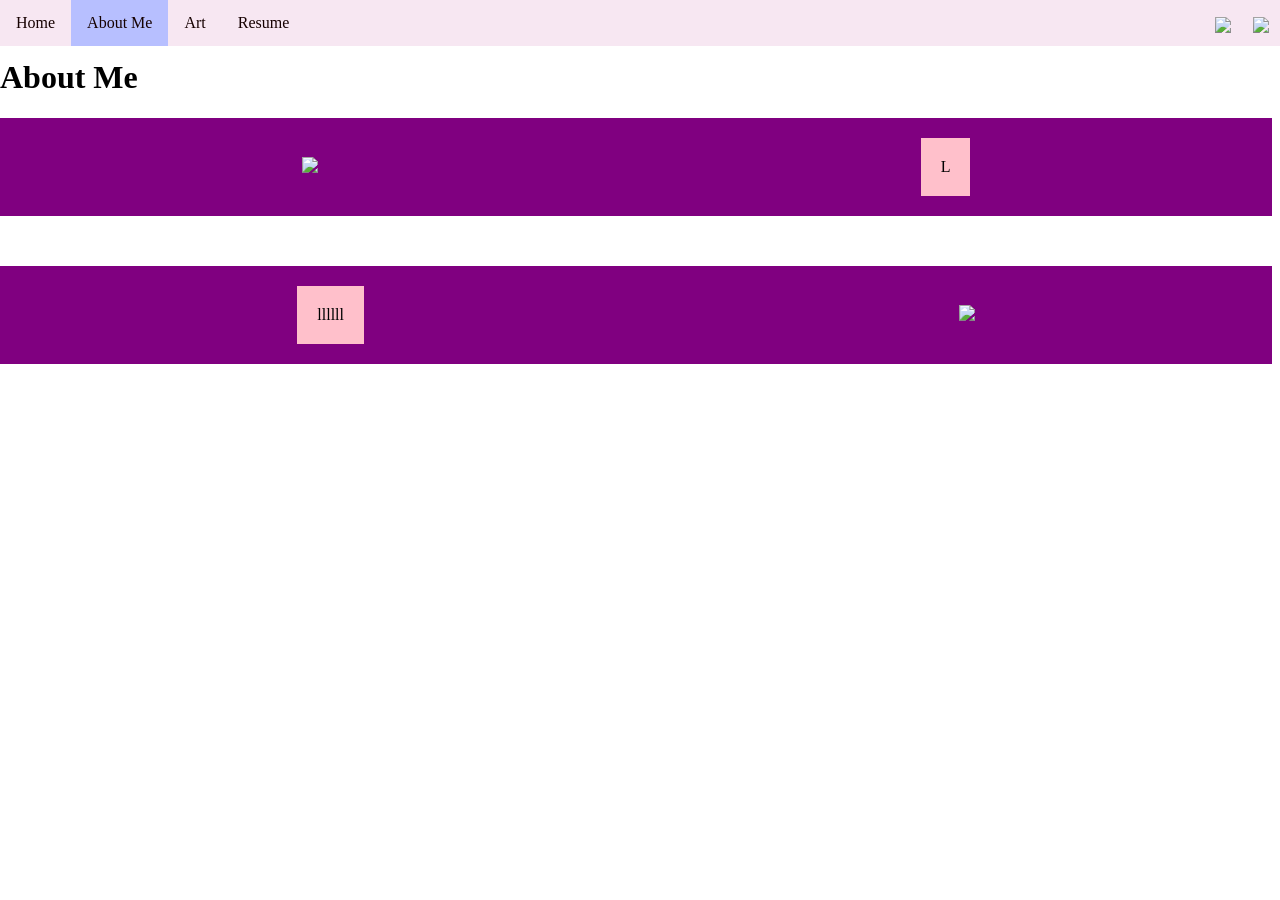
==== aboutme.html @ 1fb81b71 "YAYAYAYAY" ====
<!DOCTYPE html>
<html>
  <head>
    <meta charset="utf-8" />
    <title>Final Project - About Me</title>
    <link href="style.css" rel="stylesheet" type="text/css" />
    <style>
      /* Styling Only Related To THIS Page */
      .parent-flex {
        display: flex;
        background-color: purple;
        align-items: center;
        justify-content: space-around;
        margin-bottom: 50px;
      }

      .parent-flex img {
        width: 150px;
        padding: 20px;
      }
      .child-flex p {
        background-color: pink;
        padding: 20px;
        margin: 20px;
      }
    </style>
  </head>
  <body>
    <!-- ⬆⬆⬆⬆ Nav Bar -->
    <ul>
      <li><a href="index.html">Home</a></li>
      <li><a class="active" href="aboutme.html">About Me</a></li>
      <li><a href="art.html">Art</a></li>
      <li><a href="resume.html">Resume</a></li>
      <li style="float: right">
        <a target="_blank" href=""
          ><img
            src="https://www.getfocused.no/wp-content/uploads/2022/09/White-YouTube-Logo-Transparent.png"
            style="width: 25px; margin: -5px"
        /></a>
      </li>
      <li style="float: right">
        <a target="_blank" href=""
          ><img
            src="https://img.icons8.com/win10/512/FFFFFF/instagram-new.png"
            style="width: 25px; margin: -5px"
        /></a>
      </li>
    </ul>

    <!-- ⬇⬇⬇⬇⬇⬇ Main Page Content -->
    <h1>About Me</h1>
    <div class="parent-flex">
      <div class="child-flex">
        <img
          src="images/HeartIcons.jpeg"
        />
      </div>
      <div class="child-flex">
        <p>
          L
        </p>
      </div>
    </div>
    <div class="parent-flex">
      <div class="child-flex">
        <p>
          llllll
        </p>
      </div>
      <div class="child-flex">
        <img
          src="images/VibeyTunes.png"
        />
      </div>
    </div>
  </body>
</html>
---- style.css ----
/* Styling Only Related To ALL Pages */

body {
  padding-top: 30px;
  margin-left: 0px;
}
/* ⬆⬆⬆⬆ Nav Bar Styling 
~~~~~ Taken From: 
https://www.w3schools.com/css/css_navbar_horizontal.asp */
ul {
  list-style-type: none;
  margin: 0;
  padding: 0;
  overflow: hidden;
  background-color: #f7e7f2;
  position: fixed;
  top: 0;
  width: 100%;
  z-index: 999;
}

li {
  float: left;
}

li a {
  display: block;
  color: rgb(22, 1, 1);
  text-align: center;
  padding: 14px 16px;
  text-decoration: none;
}

li a:hover:not(.active) {
  background-color: rgb(199, 241, 194);
}

.active {
  background-color: rgb(183, 191, 255);
}

h1 {
  width: 100%;
}
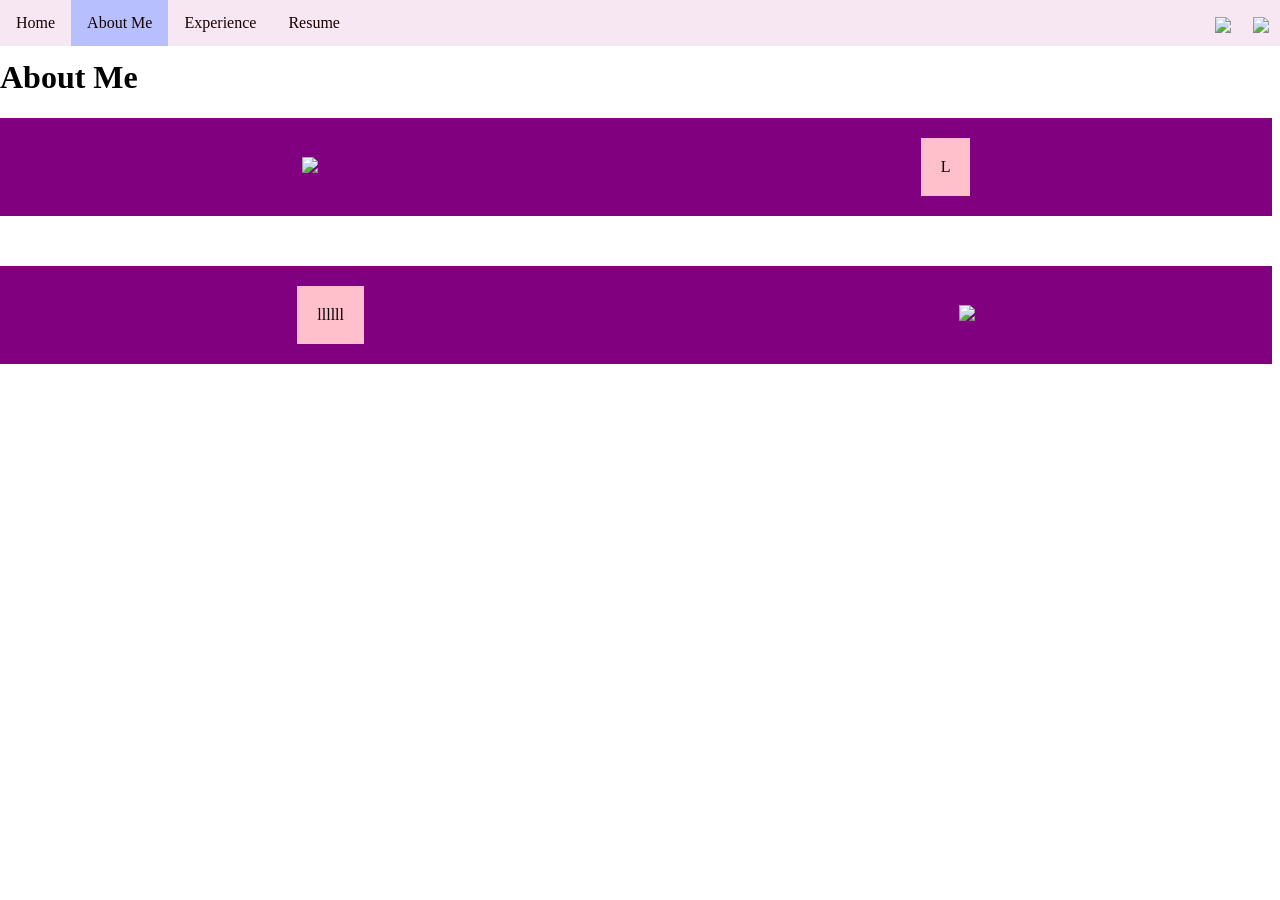
==== commit cd8d852b: "YAYAYAYAYAYAYAAY I DID SO MUCH" ====
--- a/aboutme.html
+++ b/aboutme.html
@@ -30,7 +30,7 @@
     <ul>
       <li><a href="index.html">Home</a></li>
       <li><a class="active" href="aboutme.html">About Me</a></li>
-      <li><a href="art.html">Art</a></li>
+      <li><a href="art.html">Experience</a></li>
       <li><a href="resume.html">Resume</a></li>
       <li style="float: right">
         <a target="_blank" href=""
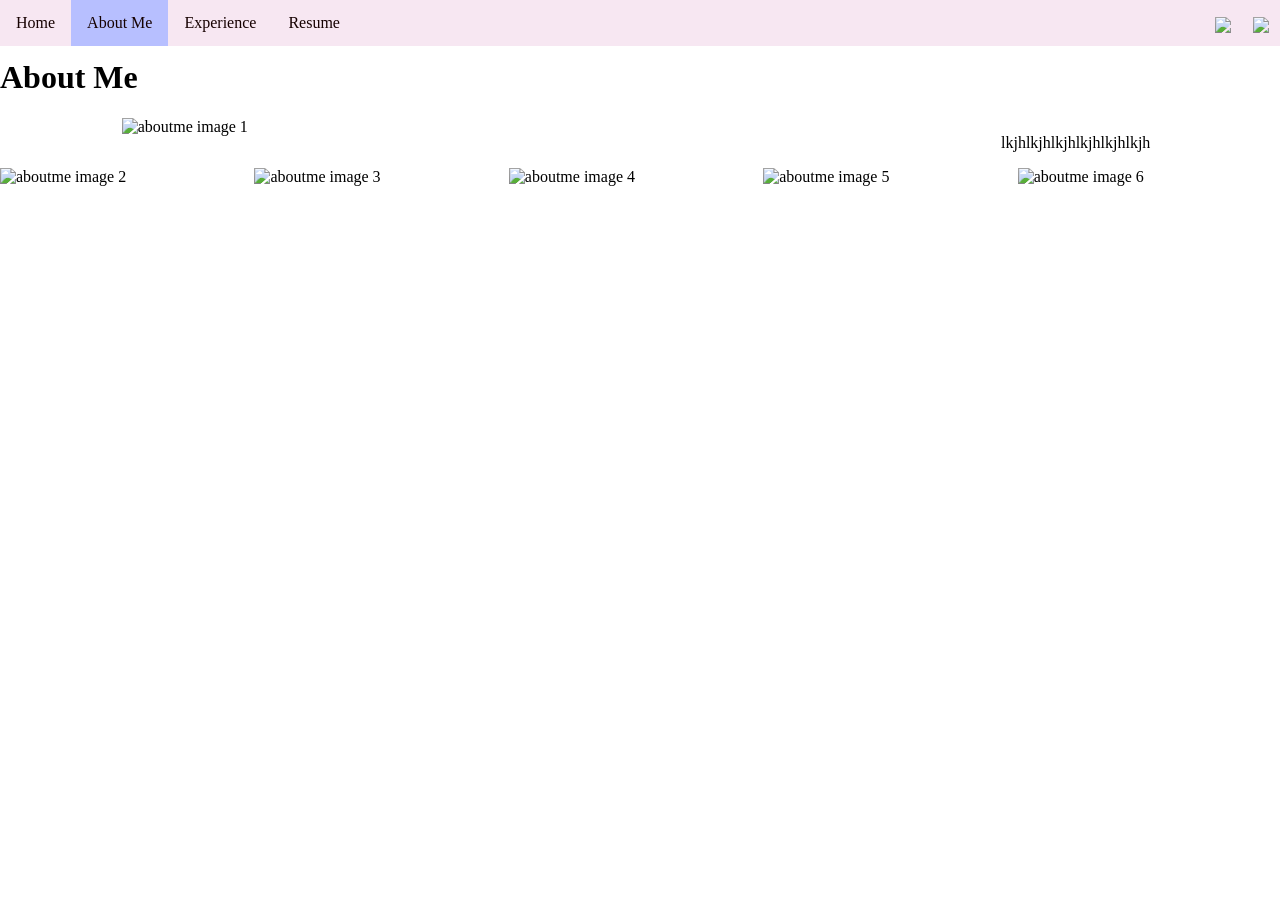
==== commit 23128d6c: "YAYAAYYAYYAYAY" ====
--- a/aboutme.html
+++ b/aboutme.html
@@ -6,23 +6,16 @@
     <link href="style.css" rel="stylesheet" type="text/css" />
     <style>
       /* Styling Only Related To THIS Page */
-      .parent-flex {
-        display: flex;
-        background-color: purple;
-        align-items: center;
-        justify-content: space-around;
-        margin-bottom: 50px;
-      }
+     .contain{
+      display:flex;
+      justify-content: space-around;
 
-      .parent-flex img {
-        width: 150px;
-        padding: 20px;
-      }
-      .child-flex p {
-        background-color: pink;
-        padding: 20px;
-        margin: 20px;
-      }
+     }
+
+     .photos img{
+      width:300px
+
+     }
     </style>
   </head>
   <body>
@@ -50,29 +43,16 @@
 
     <!-- ⬇⬇⬇⬇⬇⬇ Main Page Content -->
     <h1>About Me</h1>
-    <div class="parent-flex">
-      <div class="child-flex">
-        <img
-          src="images/HeartIcons.jpeg"
-        />
+    <div class="contain">
+      <img src= "images/HeartIcons.jpeg" alt="aboutme image 1" width="50%"/>
+      <p>lkjhlkjhlkjhlkjhlkjhlkjh</p>
+     </div>
+     <div class="contain photos">
+        <img src="images/VibeyTunes.png" alt="aboutme image 2" />
+        <img src="images/HeartIcons.jpeg" alt="aboutme image 3" />
+        <img src="images/VibeyTunes.png" alt="aboutme image 4" />
+        <img src="images/HeartIcons.jpeg" alt="aboutme image 5" />
+        <img src="images/VibeyTunes.png" alt="aboutme image 6" />
       </div>
-      <div class="child-flex">
-        <p>
-          L
-        </p>
-      </div>
-    </div>
-    <div class="parent-flex">
-      <div class="child-flex">
-        <p>
-          llllll
-        </p>
-      </div>
-      <div class="child-flex">
-        <img
-          src="images/VibeyTunes.png"
-        />
-      </div>
-    </div>
   </body>
 </html>
--- a/style.css
+++ b/style.css
@@ -42,3 +42,4 @@
 h1 {
   width: 100%;
 }
+
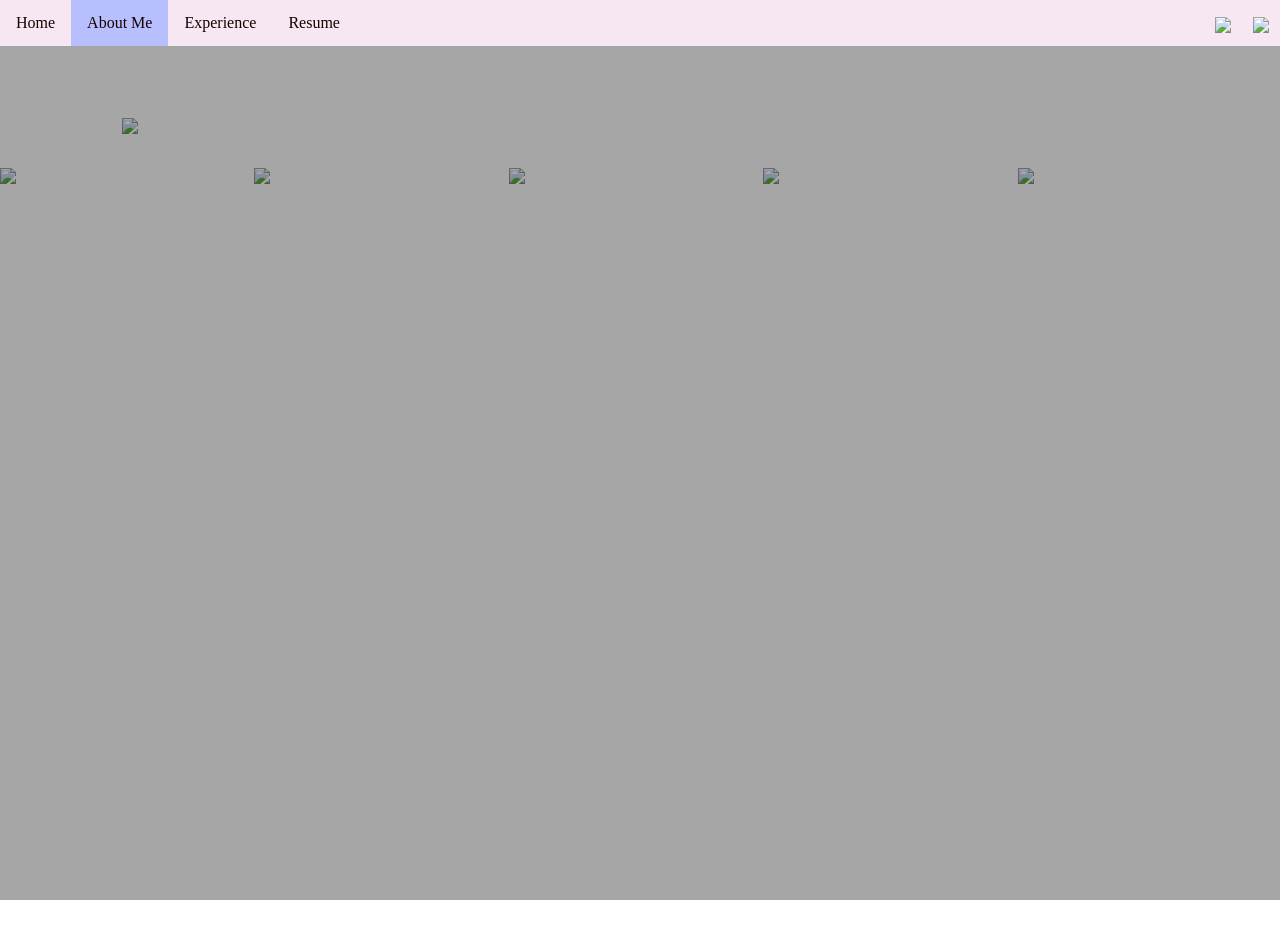
==== commit 3809cefc: "YAYAYAYAYAYAYAYAYAYAY" ====
--- a/aboutme.html
+++ b/aboutme.html
@@ -11,7 +11,14 @@
       justify-content: space-around;
 
      }
-
+body {
+        background-image: url("https://encrypted-tbn0.gstatic.com/images?q=tbn:ANd9GcS2CzjxNsIJnUKmogfFOdeRcrNwavwd-l8QTg&s");
+        background-size: cover;
+        background-position: center;
+        background-repeat: no-repeat;
+        background-attachment: fixed;
+        color: #fff;
+      }
      .photos img{
       width:300px
 
--- a/style.css
+++ b/style.css
@@ -3,7 +3,31 @@
 body {
   padding-top: 30px;
   margin-left: 0px;
+  min-height: 100vh;
+  background-image: url("images/HeartIcons.jpeg");
+  background-size: cover;
+  background-position: center;
+  background-repeat: no-repeat;
+  background-attachment: fixed;
+  color: #fff;
 }
+
+body::before {
+  content: "";
+  position: fixed;
+  inset: 0;
+  background: rgba(0, 0, 0, 0.35);
+  pointer-events: none;
+  z-index: 0;
+}
+
+.page-hero {
+  position: relative;
+  z-index: 1;
+  text-align: center;
+  padding-top: 140px;
+}
+
 /* ⬆⬆⬆⬆ Nav Bar Styling 
 ~~~~~ Taken From: 
 https://www.w3schools.com/css/css_navbar_horizontal.asp */
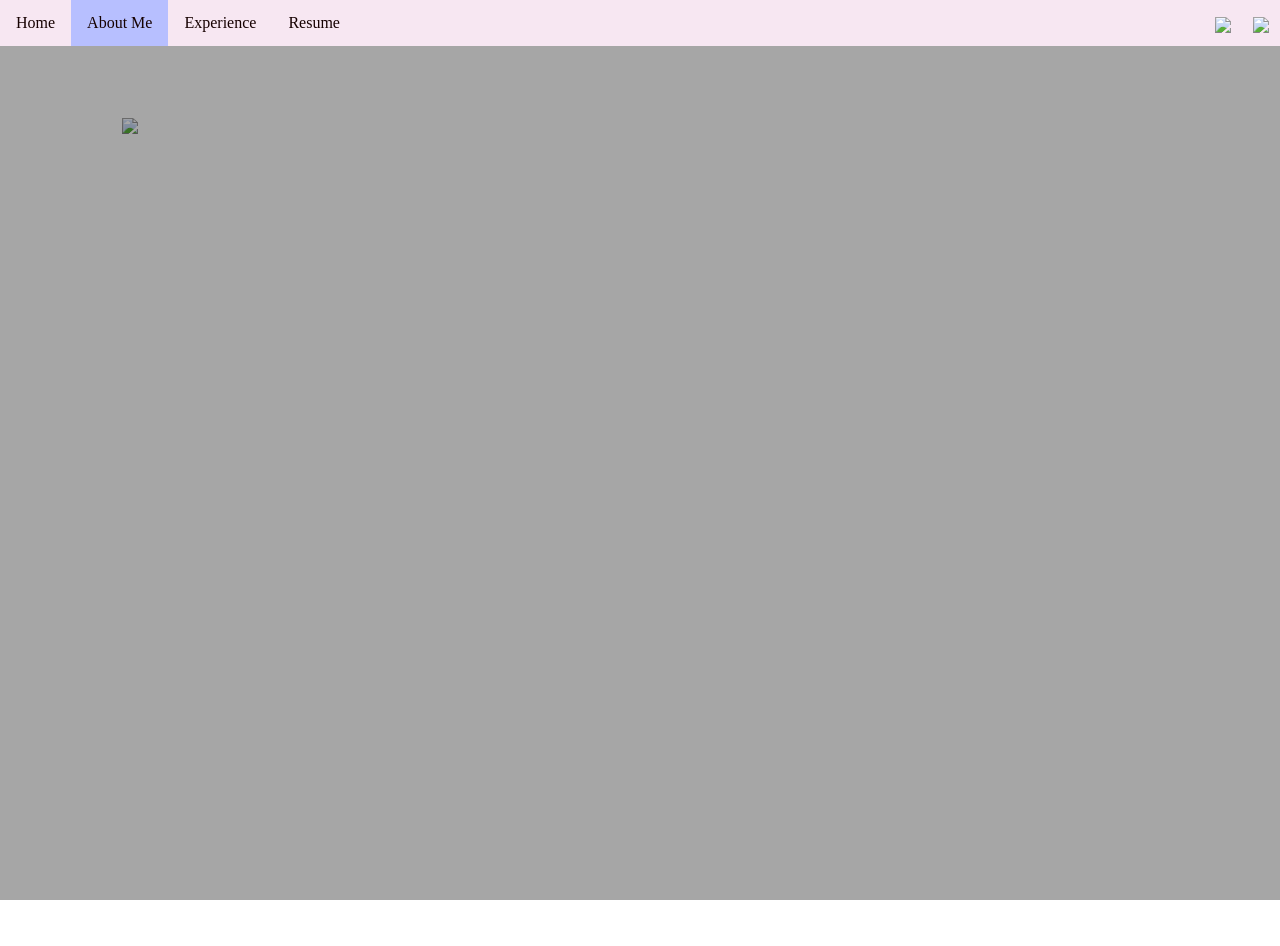
==== commit fa4d71ee: "YAYAY" ====
--- a/aboutme.html
+++ b/aboutme.html
@@ -53,13 +53,5 @@
     <div class="contain">
       <img src= "images/HeartIcons.jpeg" alt="aboutme image 1" width="50%"/>
       <p>lkjhlkjhlkjhlkjhlkjhlkjh</p>
-     </div>
-     <div class="contain photos">
-        <img src="images/VibeyTunes.png" alt="aboutme image 2" />
-        <img src="images/HeartIcons.jpeg" alt="aboutme image 3" />
-        <img src="images/VibeyTunes.png" alt="aboutme image 4" />
-        <img src="images/HeartIcons.jpeg" alt="aboutme image 5" />
-        <img src="images/VibeyTunes.png" alt="aboutme image 6" />
-      </div>
   </body>
 </html>
